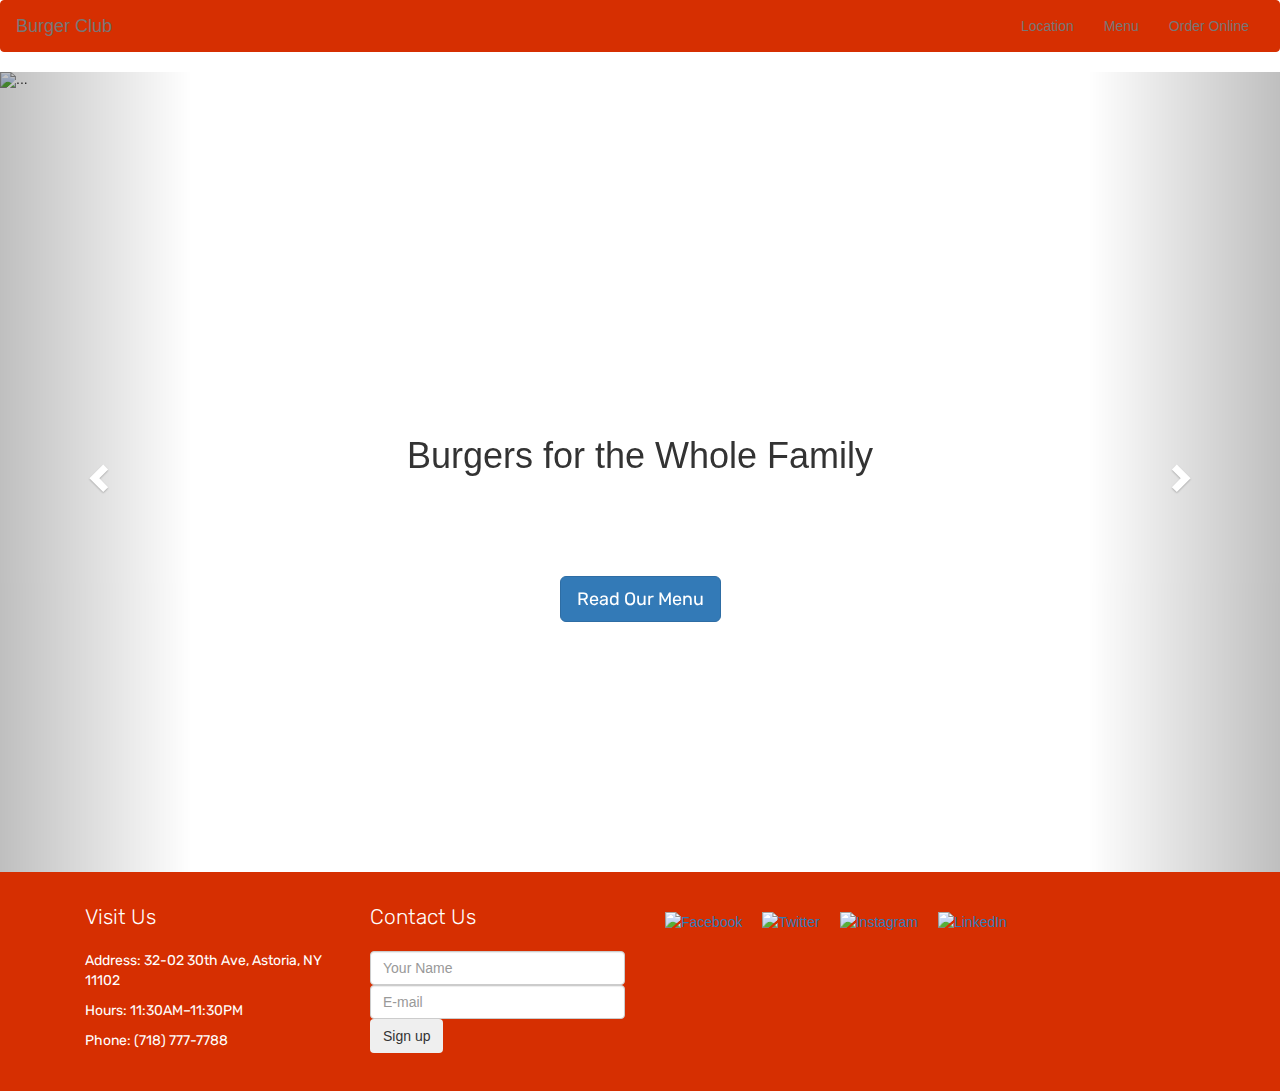
==== index.html @ 121540e4 "made changes" ====
<!DOCTYPE html>
<html lang="en">

<head>
  <meta charset="utf-8">
  <meta http-equiv="X-UA-Compatible" content="IE=edge">
  <meta name="viewport" content="width=device-width, initial-scale=1">
  <!-- The above 3 meta tags *must* come first in the head; any other head content must come *after* these tags -->
  <meta name="description" content="">
  <meta name="author" content="">
  <link rel="icon" href="images/favicon.ico">

  <title>Burger Club</title>

  <!-- Bootstrap core CSS -->
  <!-- Latest compiled and minified CSS -->
  <link rel="stylesheet" href="https://maxcdn.bootstrapcdn.com/bootstrap/3.3.7/css/bootstrap.min.css" integrity="sha384-BVYiiSIFeK1dGmJRAkycuHAHRg32OmUcww7on3RYdg4Va+PmSTsz/K68vbdEjh4u" crossorigin="anonymous">
  <!-- Rubik font style-->
  <link href="https://fonts.googleapis.com/css?family=Rubik:400,900" rel="stylesheet">
  <link href="style.css" rel="stylesheet">

</head>

<body>
  <nav class="navbar navbar-default">
    <div class="container-fluid">
      <!-- Brand and toggle get grouped for better mobile display -->
      <div class="navbar-header">
        <button type="button" class="navbar-toggle collapsed" data-toggle="collapse" data-target="#bs-example-navbar-collapse-1" aria-expanded="false">
          <span class="sr-only">Toggle navigation</span>
          <span class="icon-bar"></span>
          <span class="icon-bar"></span>
          <span class="icon-bar"></span>
        </button>
        <a class="navbar-brand" href="#">Burger Club</a>
      </div>
  
      <!-- Collect the nav links, forms, and other content for toggling -->
      <div class="collapse navbar-collapse" id="bs-example-navbar-collapse-1">
        
        <ul class="nav navbar-nav navbar-right">
          <li><a href="pages/location.html">Location</a></li>
          <li><a href="images/menu.png">Menu</a></li>
          <li><a href="https://ordering.chownow.com/order/7631/locations?add_cn_ordering_class=true">Order Online</a></li>
        </ul>
      </div><!-- /.navbar-collapse -->
    </div><!-- /.container-fluid -->
  </nav>

  <div id="carousel-example-generic" class="carousel slide" data-ride="carousel">
    <!-- Indicators -->
    <ol class="carousel-indicators">
      <li data-target="#carousel-example-generic" data-slide-to="0" class="active"></li>
      <li data-target="#carousel-example-generic" data-slide-to="1"></li>
      <li data-target="#carousel-example-generic" data-slide-to="2"></li>
    </ol>
  
    <!-- Wrapper for slides -->
    <div class="carousel-inner" role="listbox">
      <div class="item active">
        <img src="http://www.burger-club.com/wp-content/uploads/2011/11/IMG_2773-3.jpg" alt="...">
        <div class="carousel-caption">
          
        </div>
      </div>
      <div class="item">
        <img src="http://www.thehideawaybar.co.uk/images/thehideaway_chickenburger.jpg" alt="...">
        <div class="carousel-caption">
          
        </div>
      </div>
      <div class="welcome">
        <center>
          <h1>Burgers for the Whole Family</h1>
          <p> Our Love and passion for comfort food and our Love and passion for hospitality drove us to find Burger Club. We have spared no expense in sourcing our ingredients for the local specialties bought from independent purveyors here in Astoria, to the
            local fresh rolls baked for us every day, to the ultra deluxe custom blend created specifically for us by celebrated butcher PAT LA FRIEDA.</p>
          <p>
            <a class="btn btn-lg btn-primary" href="images/menu.png" role="button">Read Our Menu</a>
          </p>
        </center>
      </div>
    </div>
  
    <!-- Controls -->
    <a class="left carousel-control" href="#carousel-example-generic" role="button" data-slide="prev">
      <span class="glyphicon glyphicon-chevron-left" aria-hidden="true"></span>
      <span class="sr-only">Previous</span>
    </a>
    <a class="right carousel-control" href="#carousel-example-generic" role="button" data-slide="next">
      <span class="glyphicon glyphicon-chevron-right" aria-hidden="true"></span>
      <span class="sr-only">Next</span>
    </a>
  </div>

  <div class="footer">
    <div class="container">
      <div class="col-md-3">
        <p class="lead">
          Visit Us
        </p>
        <p>Address: 32-02 30th Ave, Astoria, NY 11102 </p>
        <p>Hours: 11:30AM–11:30PM</p>
        <p>Phone: (718) 777-7788</p>
      </div>
      <div class="col-md-3">
        <p class="lead">Contact Us</p>
        <input class="form-control" type="text" name="name" id="name" placeholder="Your Name" />
        <input class="form-control" type="text" name="email" id="email" placeholder="E-mail" />
        <button class="btn" id="signUp">Sign up</button>
      </div>
      <section id="social">
        <div class="col-md-6">
          <ul>
            <li><a href="https://www.facebook.com/BurgerClubAstoria"><img src="images/facebook.svg" alt="Facebook" /></a></li>
            <li><a href="https://twitter.com/@BurgerClub30Ave"><img src="images/twitter.svg" alt="Twitter" /></a></li>
            <li><a href="https://www.instagram.com/burgerclubnyc/"><img src="images/instagram.svg" alt="Instagram" /></a></li>
            <li><a href="https://www.linkedin.com/"><img src="images/linkedin.svg" alt="LinkedIn" /></a></li>
          </ul>
        </div>
      </section>
    </div>
  </div>

  <div class="modal fade" id="myModal" tabindex="-1" role="dialog" aria-labelledby="myModalLabel">
    <div class="modal-dialog" role="document">
      <div class="modal-content">
        <div class="modal-body">
          
        </div>
        <div class="modal-footer">
          <button type="button" class="btn btn-default" data-dismiss="modal">Close</button>
          <button type="button" class="btn btn-primary">Save changes</button>
        </div>
      </div>
    </div>
  </div>

  <!-- Bootstrap core JavaScript
    ================================================== -->
  <!-- Placed at the end of the document so the pages load faster -->
  <script src="https://ajax.googleapis.com/ajax/libs/jquery/1.12.4/jquery.min.js"></script>
  <!-- Latest compiled and minified JavaScript -->
  <script src="https://maxcdn.bootstrapcdn.com/bootstrap/3.3.7/js/bootstrap.min.js" integrity="sha384-Tc5IQib027qvyjSMfHjOMaLkfuWVxZxUPnCJA7l2mCWNIpG9mGCD8wGNIcPD7Txa" crossorigin="anonymous"></script>
  <script src="./script.js"></script>
</body>

</html>
---- style.css ----
/*body {*/


/*  padding-top: 50px;*/


/*  	background-color: #D62F01;*/


/*    border-color: #D62F01;*/


/*}*/

body{
    overflow-x: hidden;
}

.carousel {
    height: 800px;
}

.carousel .item {
    height: 800px;
    margin-bottom: 60px;
    width: 100%;
}

.carousel-inner>.item>img {
    height: 800px;
    width: 100%;
}

.navbar {
    background-color: #D62F01;
    border-color: #D62F01;
}

.navbar-nav li a {
    color: #FFFFFF;
}

.navbar-brand {
    color: #FFFFFF;
}

.jumbotron {
    padding: 100px;
    height: 500px;
    background-image: url(http://ucdintegrativemedicine.com/wp-content/uploads/Aug-21_BurgerDay_Header8CUTFB2_35406006.png)
}

.jumbotron h1 {
    color: #FFFFFF;
}

.jumbotron {
    color: #FFFFFF;
    margin: 0;
}

.jumbotron .btn {
    background-color: #D62F01;
    border-color: #D62F01;
}

.section {
    height: 300px;
}

.section h1 {
    color: #15C2D2;
}

.donate h3 {
    color: #FFFFFF;
}

.grey-light {
    background-color: #f2f2f2;
}

.welcome {
    position: absolute;
    top: 40%;
    width: 60%;
    margin-left: 20%
}

.orange {
    background-color: #EF5330;
}

.footer {
    background-color: #D62F01;
    border-color: #D62F01;
    padding-top: 30px;
    padding-bottom: 30px;
}

.sponsor {
    max-width: 100px;
    opacity: 0.35;
    display: inline-block;
    margin-right: 1em;
    margin-bottom: 0.5em;
}

img {
    max-width: 100%;
}

#social ul {
    clear: left;
    list-style: none;
    margin: 0;
    padding: 0;
    position: relative;
    left: 50%;
    text-align: center;
}

#social li {
    display: block;
    float: left;
    list-style: none;
    margin: 0;
    padding: 0;
    position: relative;
    right: 50%;
}

#social ul li img {
    margin: 10px;
    height: 25px;
}

#location-list {
    margin-top: 75px;
    background-color: #FFFFFF;
}

p {
    color: white;
    font-family: 'Rubik', sans-serif;
}
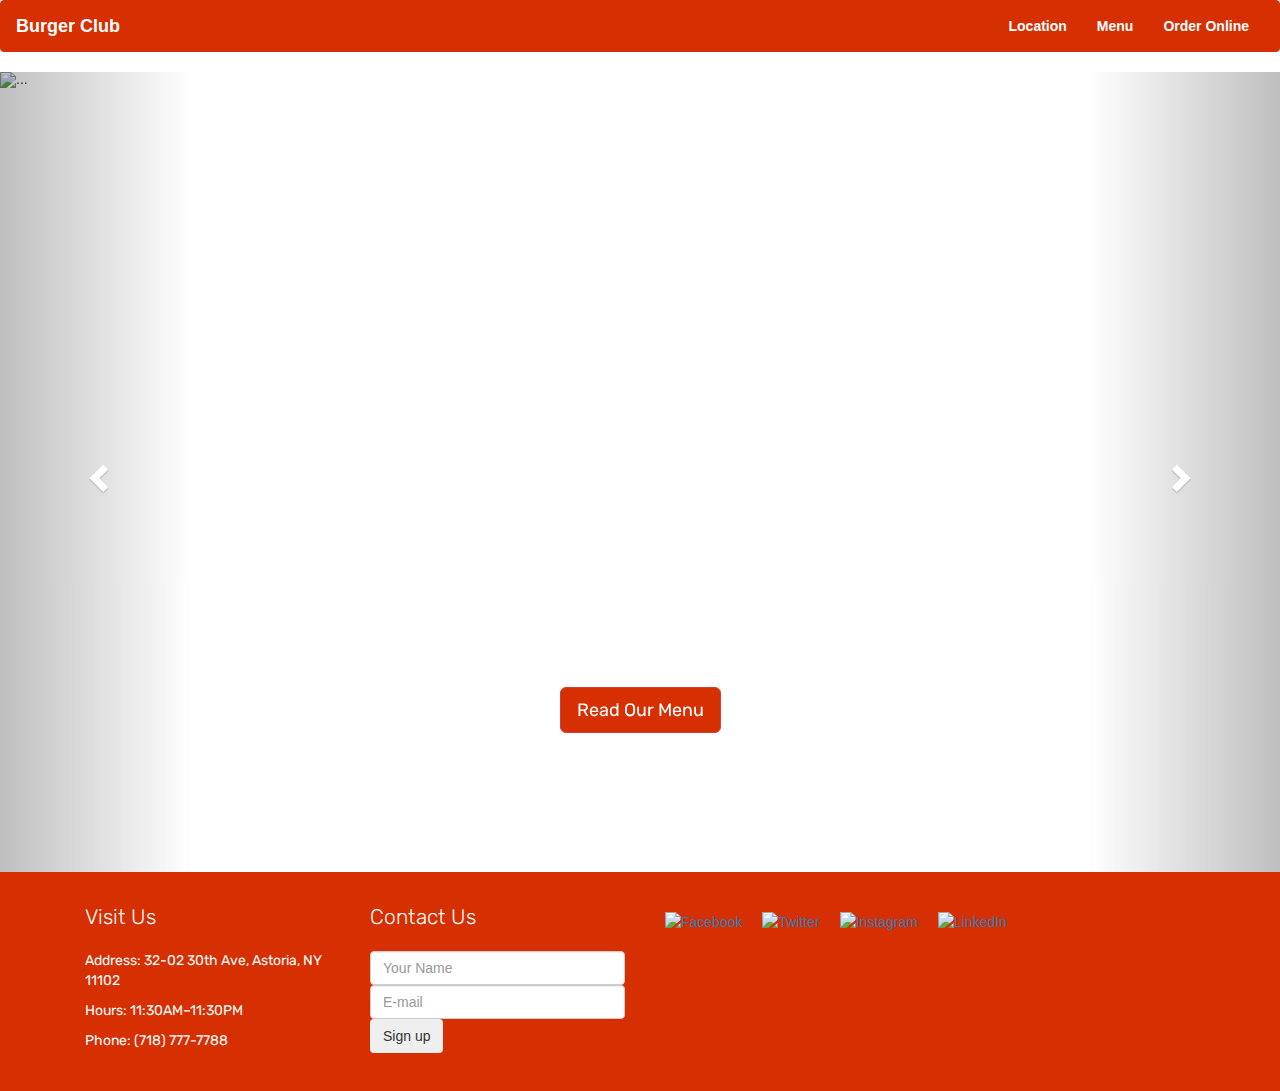
==== commit a914a136: "some ui changes" ====
--- a/index.html
+++ b/index.html
@@ -52,7 +52,6 @@
     <ol class="carousel-indicators">
       <li data-target="#carousel-example-generic" data-slide-to="0" class="active"></li>
       <li data-target="#carousel-example-generic" data-slide-to="1"></li>
-      <li data-target="#carousel-example-generic" data-slide-to="2"></li>
     </ol>
   
     <!-- Wrapper for slides -->
@@ -75,7 +74,7 @@
           <p> Our Love and passion for comfort food and our Love and passion for hospitality drove us to find Burger Club. We have spared no expense in sourcing our ingredients for the local specialties bought from independent purveyors here in Astoria, to the
             local fresh rolls baked for us every day, to the ultra deluxe custom blend created specifically for us by celebrated butcher PAT LA FRIEDA.</p>
           <p>
-            <a class="btn btn-lg btn-primary" href="images/menu.png" role="button">Read Our Menu</a>
+            <a class="btn btn-lg btn-danger" style="background-color: #D62F01" href="images/menu.png" role="button">Read Our Menu</a>
           </p>
         </center>
       </div>
@@ -102,19 +101,22 @@
         <p>Hours: 11:30AM–11:30PM</p>
         <p>Phone: (718) 777-7788</p>
       </div>
-      <div class="col-md-3">
-        <p class="lead">Contact Us</p>
-        <input class="form-control" type="text" name="name" id="name" placeholder="Your Name" />
-        <input class="form-control" type="text" name="email" id="email" placeholder="E-mail" />
-        <button class="btn" id="signUp">Sign up</button>
-      </div>
+      <form action="https://formspree.io/jkelly@aoiths.org"
+      method="POST">
+        <div class="col-md-3">
+          <p class="lead">Contact Us</p>
+          <input class="form-control" type="text" name="name" id="name" placeholder="Your Name" />
+          <input class="form-control" type="text" name="email" id="email" placeholder="E-mail" />
+          <button class="btn" id="signUp">Sign up</button>
+        </div>
+      </form>
       <section id="social">
         <div class="col-md-6">
           <ul>
-            <li><a href="https://www.facebook.com/BurgerClubAstoria"><img src="images/facebook.svg" alt="Facebook" /></a></li>
-            <li><a href="https://twitter.com/@BurgerClub30Ave"><img src="images/twitter.svg" alt="Twitter" /></a></li>
-            <li><a href="https://www.instagram.com/burgerclubnyc/"><img src="images/instagram.svg" alt="Instagram" /></a></li>
-            <li><a href="https://www.linkedin.com/"><img src="images/linkedin.svg" alt="LinkedIn" /></a></li>
+            <li class="socialIcon"><a target="_blank" href="https://www.facebook.com/BurgerClubAstoria"><img src="images/facebook.svg" alt="Facebook" /></a></li>
+            <li class="socialIcon"><a target="_blank" href="https://twitter.com/@BurgerClub30Ave"><img src="images/twitter.svg" alt="Twitter" /></a></li>
+            <li class="socialIcon"><a target="_blank" href="https://www.instagram.com/burgerclubnyc/"><img src="images/instagram.svg" alt="Instagram" /></a></li>
+            <li class="socialIcon"><a target="_blank" href="https://www.linkedin.com/"><img src="images/linkedin.svg" alt="LinkedIn" /></a></li>
           </ul>
         </div>
       </section>
@@ -126,10 +128,6 @@
       <div class="modal-content">
         <div class="modal-body">
           
-        </div>
-        <div class="modal-footer">
-          <button type="button" class="btn btn-default" data-dismiss="modal">Close</button>
-          <button type="button" class="btn btn-primary">Save changes</button>
         </div>
       </div>
     </div>
--- a/style.css
+++ b/style.css
@@ -34,6 +34,11 @@
 .navbar {
     background-color: #D62F01;
     border-color: #D62F01;
+}
+
+.navbar-default .navbar-brand, .navbar-default .navbar-nav>li>a{
+    color: #FFF;
+    font-weight: bold;
 }
 
 .navbar-nav li a {
@@ -80,11 +85,18 @@
     background-color: #f2f2f2;
 }
 
+.welcome h1{
+    font-size: 52px;
+    font-weight: bold;
+}
+
 .welcome {
     position: absolute;
-    top: 40%;
+    top: 30%;
     width: 60%;
-    margin-left: 20%
+    margin-left: 20%;
+    /*font-weight: bold;*/
+    font-size: 26px;
 }
 
 .orange {
@@ -140,7 +152,11 @@
     background-color: #FFFFFF;
 }
 
-p {
+p, h1{
     color: white;
     font-family: 'Rubik', sans-serif;
 }
+
+.locationData p{
+    color: #000;
+}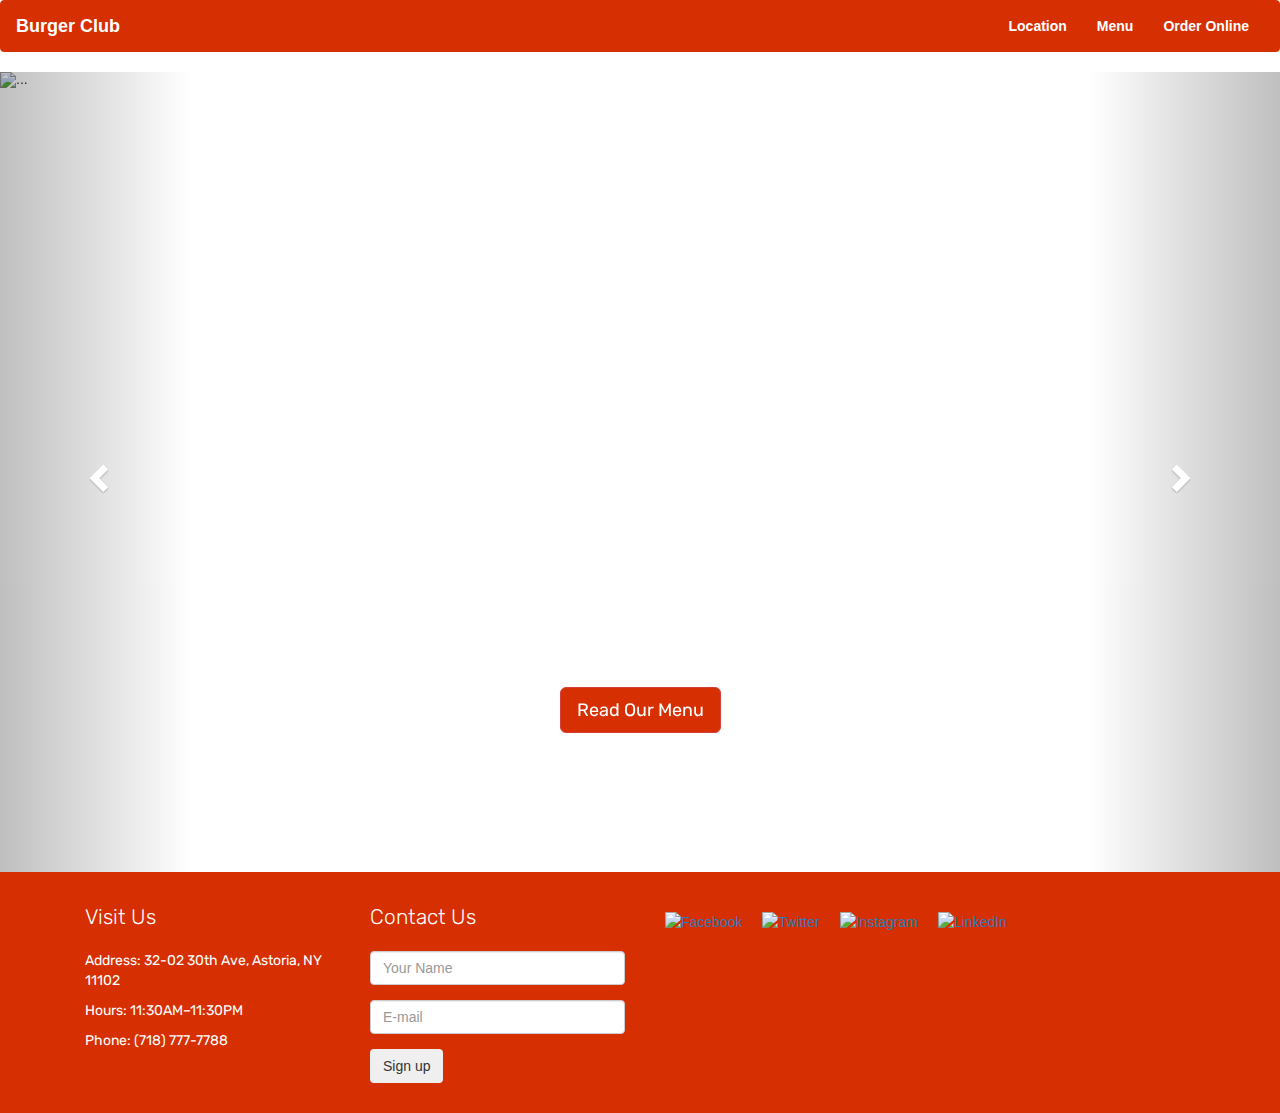
==== commit d6e809d3: "ui changes" ====
--- a/index.html
+++ b/index.html
@@ -105,8 +105,12 @@
       method="POST">
         <div class="col-md-3">
           <p class="lead">Contact Us</p>
-          <input class="form-control" type="text" name="name" id="name" placeholder="Your Name" />
-          <input class="form-control" type="text" name="email" id="email" placeholder="E-mail" />
+          <div class="form-group">
+            <input class="form-control" type="text" name="name" id="name" placeholder="Your Name" />  
+          </div>
+          <div class="form-group">
+            <input class="form-control" type="text" name="email" id="email" placeholder="E-mail" />
+          </div>
           <button class="btn" id="signUp">Sign up</button>
         </div>
       </form>
